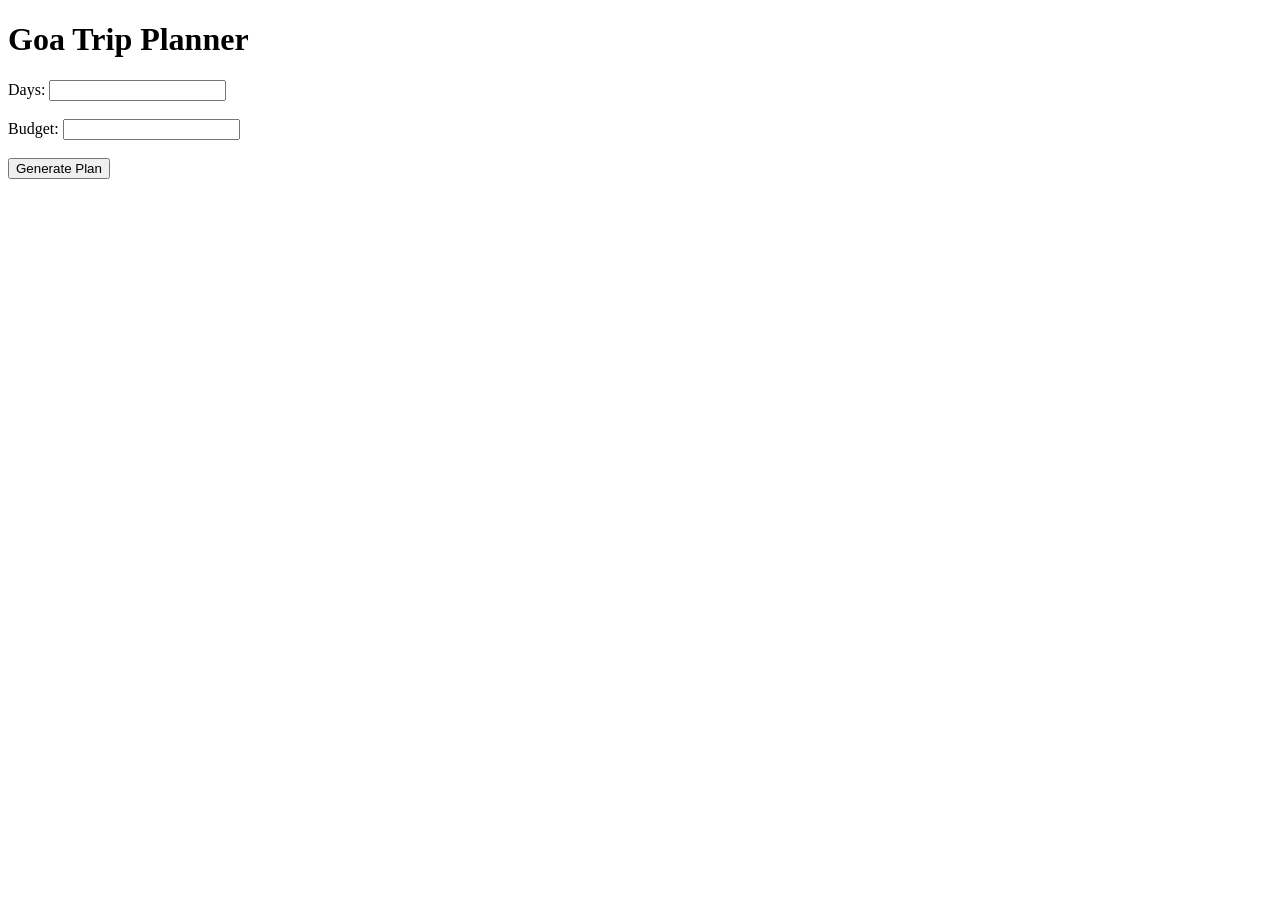
==== goa.html @ 7199b883 "main" ====
<!DOCTYPE html>
<html>
<head>
    <title>Goa Trip - PlanMyYatra</title>
</head>
<body>

<h1>Goa Trip Planner</h1>

<label>Days:</label>
<input type="number" id="days"><br><br>

<label>Budget:</label>
<input type="number" id="budget"><br><br>

<button onclick="generate()">Generate Plan</button>

<div id="result"></div>

<script>
function generate() {
    let days = document.getElementById("days").value;
    let result = document.getElementById("result");

    if(days == 3){
        result.innerHTML = `
        <h3>3-Day Goa Plan</h3>
        Day 1: Beach + Hotel<br>
        Day 2: Water Sports + Fort<br>
        Day 3: Shopping + Return
        `;
    } else {
        result.innerHTML = "Basic Goa trip plan available.";
    }
}
</script>

</body>
</html>
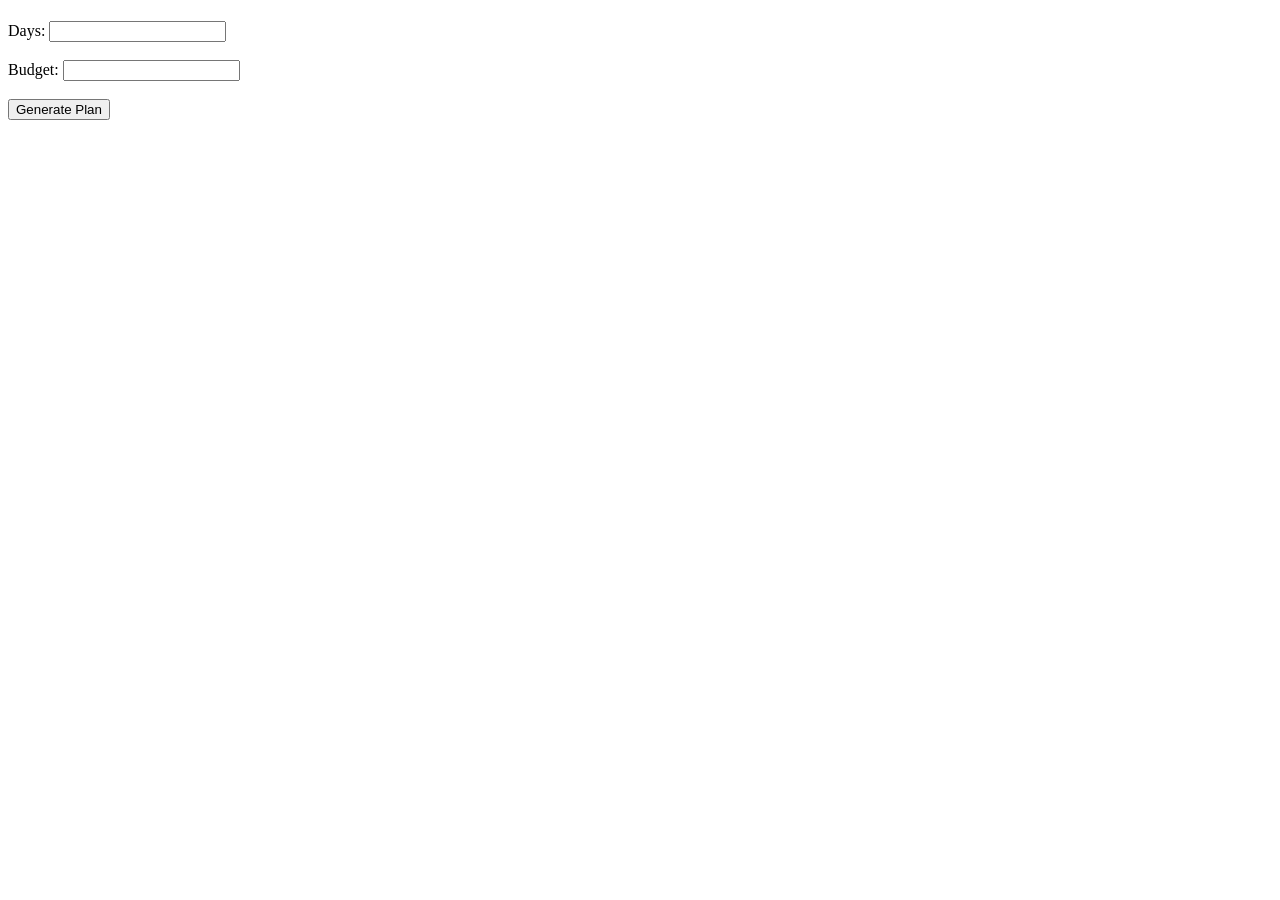
==== commit 468abde5: "m" ====
--- a/goa.html
+++ b/goa.html
@@ -1,11 +1,11 @@
 <!DOCTYPE html>
 <html>
 <head>
-    <title>Goa Trip - PlanMyYatra</title>
+    <title>Trip Planner - PlanMyYatra</title>
 </head>
 <body>
 
-<h1>Goa Trip Planner</h1>
+<h1 id="title"></h1>
 
 <label>Days:</label>
 <input type="number" id="days"><br><br>
@@ -18,21 +18,61 @@
 <div id="result"></div>
 
 <script>
+
+// GET PLACE FROM URL
+const params = new URLSearchParams(window.location.search);
+const place = params.get("place");
+
+document.getElementById("title").innerText = place.toUpperCase() + " Trip Planner";
+
+// GENERATE PLAN
 function generate() {
     let days = document.getElementById("days").value;
     let result = document.getElementById("result");
 
-    if(days == 3){
+    if(place === "goa"){
+        if(days == 3){
+            result.innerHTML = `
+            <h3>3-Day Goa Plan</h3>
+            Day 1: Beach + Hotel<br>
+            Day 2: Water Sports + Fort<br>
+            Day 3: Shopping + Return
+            `;
+        }
+    }
+
+    else if(place === "manali"){
         result.innerHTML = `
-        <h3>3-Day Goa Plan</h3>
-        Day 1: Beach + Hotel<br>
-        Day 2: Water Sports + Fort<br>
-        Day 3: Shopping + Return
+        <h3>Manali Plan</h3>
+        Day 1: Arrival + Mall Road<br>
+        Day 2: Solang Valley + Snow Activities<br>
+        Day 3: Rohtang Pass + Return
         `;
-    } else {
-        result.innerHTML = "Basic Goa trip plan available.";
+    }
+
+    else if(place === "jaipur"){
+        result.innerHTML = `
+        <h3>Jaipur Plan</h3>
+        Day 1: Amber Fort + City Palace<br>
+        Day 2: Hawa Mahal + Markets<br>
+        Day 3: Local Shopping + Return
+        `;
+    }
+
+    else if(place === "kashmir"){
+        result.innerHTML = `
+        <h3>Kashmir Plan</h3>
+        Day 1: Srinagar + Dal Lake<br>
+        Day 2: Gulmarg Snow + Gondola<br>
+        Day 3: Pahalgam + Return
+        `;
+    }
+
+    else {
+        result.innerHTML = "Plan not available.";
     }
 }
+
 </script>
 
 </body>
